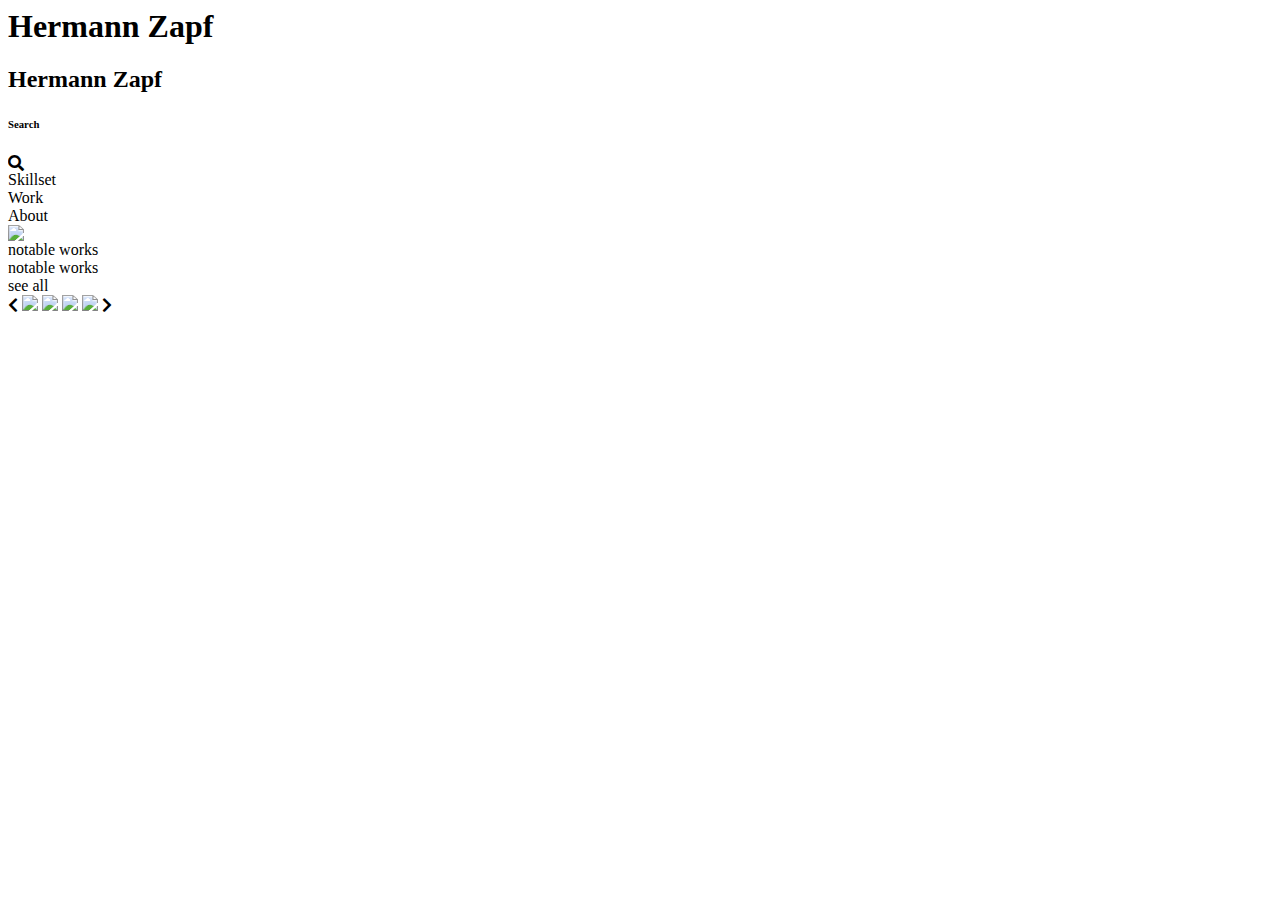
==== index.html @ 798f4eb2 "Create index.html" ====
<html>
  <header>
    <h1>Hermann Zapf</h1>
    <h2>Hermann Zapf</h2>
    <h6>Search</h6>
    <link href="https://use.fontawesome.com/releases/v5.0.7/css/all.css" rel="stylesheet"> <i class="fas fa-search"></i>
  <div class="nav">Skillset</div> 
  <div class="nav2">Work</div>
  <div class="nav3">About</div>
  <img class="gif" src="https://mir-cdn.behance.net/v1/rendition/project_modules/fs/0c672977640815.5c8d91732e8cd.gif">
  </header>
  
  <div class="notable">notable works</div>
  <div class="notable2">notable works</div>
  <div class="see-all">see all</div>
  
  <body class="images">
    <link href="https://use.fontawesome.com/releases/v5.0.7/css/all.css" rel="stylesheet"> <i class="fas fa-chevron-left"></i>
    <img class="optima" src="https://i.pinimg.com/564x/76/2f/b4/762fb4675291ec999438df8e5c15ee69.jpg">
    <img class="palatino" src="https://i.pinimg.com/564x/92/88/81/92888105973627b05ba36c7947815c72.jpg">
    <img class="urwgrotesk" src="https://i.pinimg.com/564x/45/69/d9/4569d946fa8cb20e3d5c36bd6dc23064.jpg">
    <img class="commenius" src="http://www.identifont.com/samples2/berthold/Comenius.gif">
    <link href="https://use.fontawesome.com/releases/v5.0.7/css/all.css" rel="stylesheet"> <i class="fas fa-chevron-right"></i>
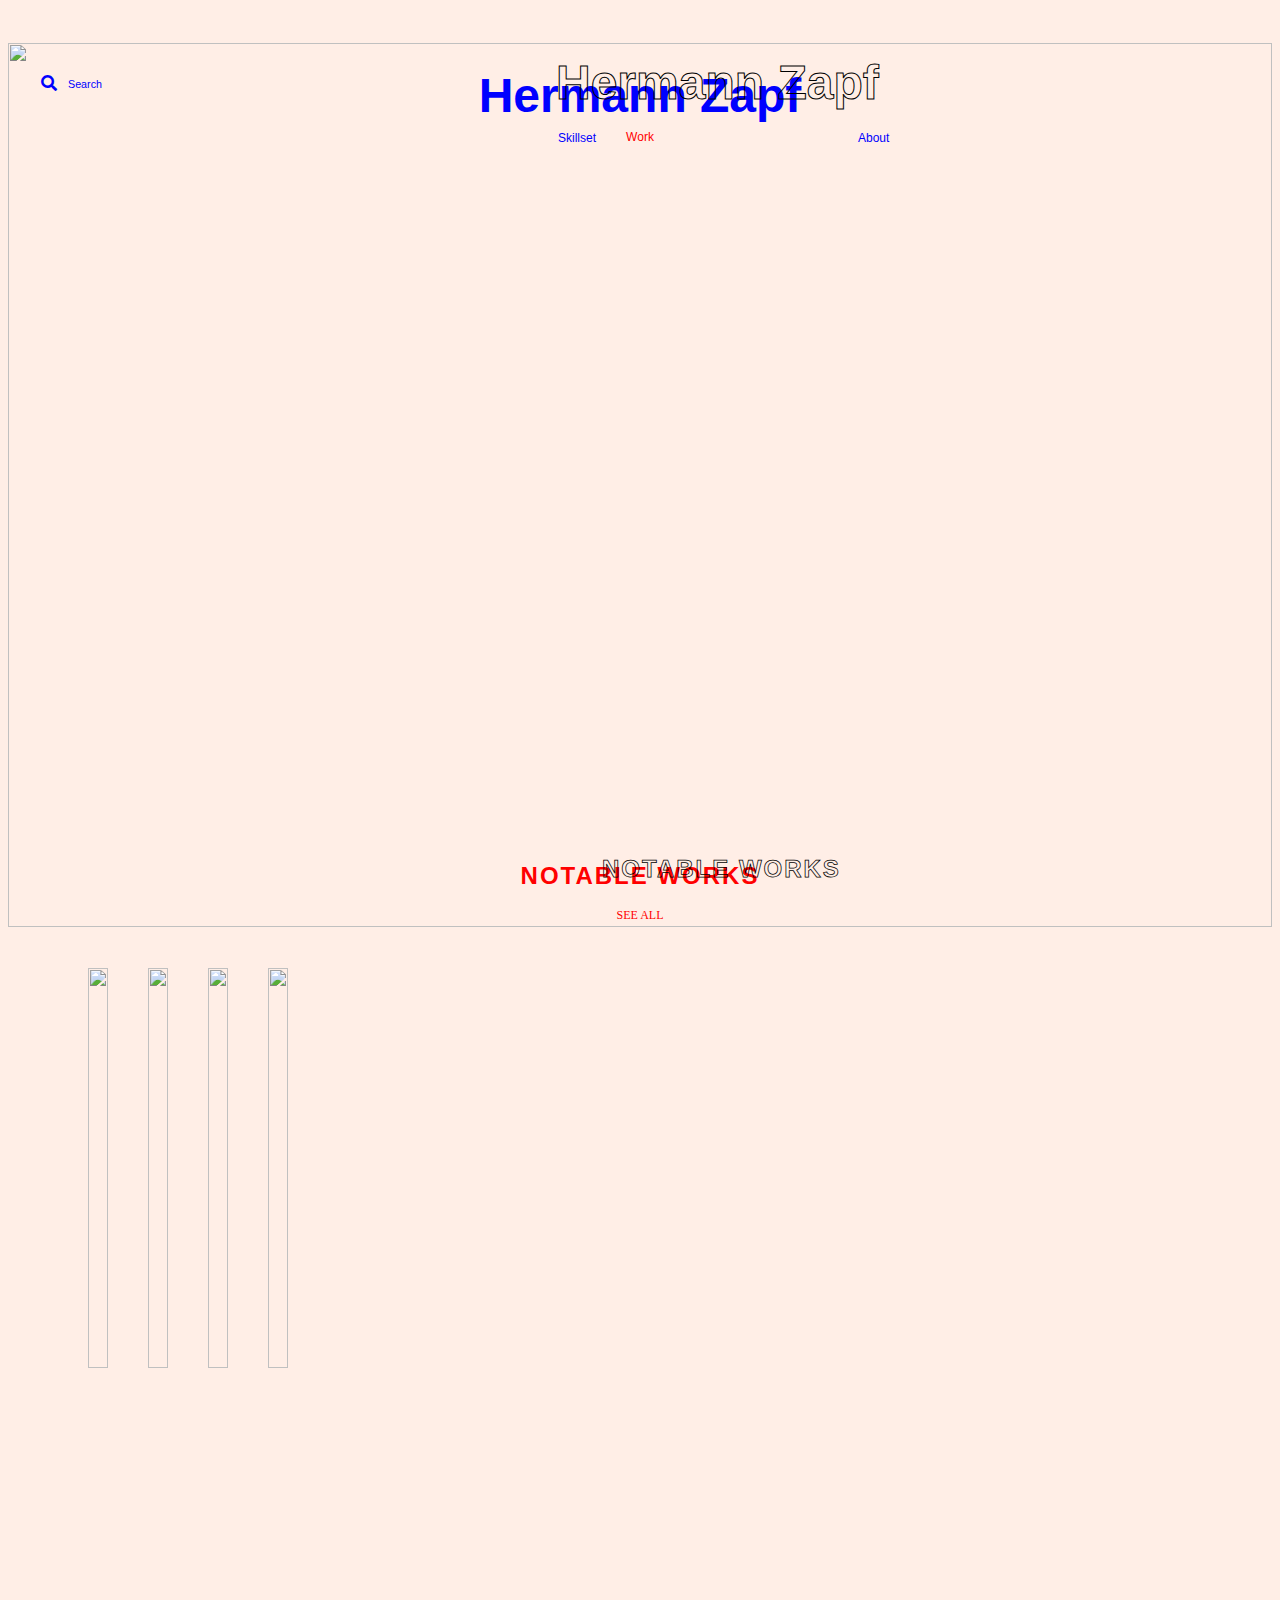
==== commit 78bdc59c: "Updating from server" ====
--- a/index.html
+++ b/index.html
@@ -1,24 +1,228 @@
+<!DOCTYPE HTML 
+
 <html>
-  <header>
-    <h1>Hermann Zapf</h1>
-    <h2>Hermann Zapf</h2>
-    <h6>Search</h6>
-    <link href="https://use.fontawesome.com/releases/v5.0.7/css/all.css" rel="stylesheet"> <i class="fas fa-search"></i>
-  <div class="nav">Skillset</div> 
+<header>
+  <h1>Hermann Zapf</h1>
+  <h2>Hermann Zapf</h2>
+  <h6>Search</h6>
+  <link href="https://use.fontawesome.com/releases/v5.0.7/css/all.css" rel="stylesheet"> <i class="fas fa-search"></i>
+  <div class="nav">Skillset</div>
   <div class="nav2">Work</div>
   <div class="nav3">About</div>
-  <img class="gif" src="https://mir-cdn.behance.net/v1/rendition/project_modules/fs/0c672977640815.5c8d91732e8cd.gif">
-  </header>
+  <img class="gif" src="https://mir-cdn.behance.net/v1/rendition/project_modules/fs/634ef077640815.5c903aac44ae8.gif">
+</header>
+
+<div class="notable">notable works</div>
+<div class="notable2">notable works</div>
+<div class="see-all">see all</div>
+
+<div class="container"><img src="https://i.pinimg.com/564x/76/2f/b4/762fb4675291ec999438df8e5c15ee69.jpg" alt=""/>
+  <div class="inner">
+    <div class="v-inner">
+      <h3>Typeface | Optima</h3>
+      <p>A typeface that combines features of both serif and sans serif types into one humanistic design.</p>
+    </div>
+  </div>
+</div>
+<div class="container"><img src="https://i.pinimg.com/564x/92/88/81/92888105973627b05ba36c7947815c72.jpg" alt=""/>
+  <div class="inner">
+    <div class="v-inner">
+      <h3>Typeface | Palatino</h3>
+      <p>One of the top ten most-used typefaces in the world, it is a classical serif typeface that employs a strong, open style that’s highly legible. Very attractive and easily readable, its popularity has spawned a host of imitators.</p>
+    </div>
+  </div>
+</div>
+<div class="container"><img src="https://i.pinimg.com/564x/45/69/d9/4569d946fa8cb20e3d5c36bd6dc23064.jpg" alt=""/>
+  <div class="inner">
+    <div class="v-inner">
+      <h3>Typeface | URW Grotesk</h3>
+      <p>A simple sans serif typeface that's esigned specifically for use in books, newspapers, and magazines.</p>
+    </div>
+  </div>
+</div>
+<div class="container"><img .comenius=".comenius" src="https://mir-cdn.behance.net/v1/rendition/project_modules/max_1200/da000977829351.5c92e2659c951.png" alt=""/>
+  <div class="inner">
+    <div class="v-inner">
+      <h3>Typeface | Comenius</h3>
+      <p>Mainly designed for large bodies of text, it can also be used for ads and display purposes, especially in its bold weight.</p>
+    </div>
+  </div>
+</div>
+
+<style>
   
-  <div class="notable">notable works</div>
-  <div class="notable2">notable works</div>
-  <div class="see-all">see all</div>
-  
-  <body class="images">
-    <link href="https://use.fontawesome.com/releases/v5.0.7/css/all.css" rel="stylesheet"> <i class="fas fa-chevron-left"></i>
-    <img class="optima" src="https://i.pinimg.com/564x/76/2f/b4/762fb4675291ec999438df8e5c15ee69.jpg">
-    <img class="palatino" src="https://i.pinimg.com/564x/92/88/81/92888105973627b05ba36c7947815c72.jpg">
-    <img class="urwgrotesk" src="https://i.pinimg.com/564x/45/69/d9/4569d946fa8cb20e3d5c36bd6dc23064.jpg">
-    <img class="commenius" src="http://www.identifont.com/samples2/berthold/Comenius.gif">
-    <link href="https://use.fontawesome.com/releases/v5.0.7/css/all.css" rel="stylesheet"> <i class="fas fa-chevron-right"></i>
+ html{
+  background-color: rgb(255, 238, 230);
+  max-width: 100%;
+  overflow-x: hidden;
+}
+
+header h1 {
+  font-family: avenir, sans-serif;
+  font-weight: bold;
+  font-size: 48px;
+  color: blue;
+  text-align: center;
+  position: relative;
+  top: 60px;
+}
+
+header h2 {
+  font-family: avenir, sans-serif;
+  font-weight: bold;
+  font-size: 48px;
+  color: transparent;
+  -webkit-text-stroke: 1px black;
+  position: relative;
+  left: 548px;
+  top: -48px;
+}
+
+header h6{
+  font-family: avenir, sans-serif;
+  font-weight: 500;
+  position: relative;
+  left: 60px;
+  top: -120px;
+  color: blue;
+}
+
+.fa-search{
+  position: relative;
+  left: 33px;
+  top: -160px; 
+  color: blue;
+}
+
+.nav{
+  font-family: avenir, sans-serif;
+  font-size: 12px;
+  color: blue;
+  position: relative;
+  left: 550px;
+  top: -120px;
+}
+
+.nav2{
+  font-family: avenir, sans-serif;
+  font-size: 12px;
+  color: red;
+  text-align: center;
+  position: relative;
+  top: -135px;
+}
+
+.nav3{
+  font-family: avenir, sans-serif;
+  font-size: 12px;
+  color: blue;
+  position: relative;
+  left: 850px;
+  top:-148px;
+}
+
+intro{
+  font-size: 100px;
+  font-family: avenir, sans-serif;
+  text-transform: uppercase;
+  font-weight: 600;
+  letter-spacing: 5px;
+}
+
+.gif{
+  position: relative;
+  top: -250px;
+}
+
+.notable{
+  font-family: avenir, sans-serif;
+  text-transform: uppercase;
+  font-size: 24px;
+  font-weight: 700;
+  color: red;
+  text-align: center;
+  letter-spacing: 2px;
+  position: relative;
+  top: -315px;
+}
+
+.notable2{
+  font-family: avenir, sans-serif;
+  text-transform: uppercase;
+  font-size: 24px;
+  font-weight: 700;
+  color: transparent;
+  -webkit-text-stroke: .75px black;
+  letter-spacing: 2px;
+  position: relative;
+  left: 594px;
+  top: -350px;
+}
+
+.see-all{
+  font-family: avenir, sans serif;
+  text-transform: uppercase;
+  font-size: 12px;
+  color: red;
+  text-align: center;
+  position: relative;
+  top: -325px;
+}
+
+img {
+  height: 100%;
+  transition: all 0.5s;
+  opacity: 1;
+}
+h3 {
+  font-family: avenir;
+  text-align: center;
+  transition: all 0.5s;
+  opacity: 0;
+}
+p {
+  font-family: avenir;
+  width: 100%;
+  text-align: center;
+  font-size: 14px;
+  transition: all 0.5s;
+  opacity: 0;
+}
+.container {
+  height: 400px;
+  float: left;
+  margin: 20px;
+  position: relative;
+  top: -300px;
+  left: 60px;
+}
+.container:hover img {
+  opacity: 0.1;
+  transition: all 0.5s;
+}
+.container:hover h3 {
+  opacity: 1;
+  transition: all 0.5s;
+}
+.container:hover p {
+  opacity: 1;
+  transition: all 0.5s;
+}
+.inner {
+  position: absolute;
+  display: table;
+  height: 90%;
+  width: 90%;
+  padding: 5%;
+  top: 0;
+  left: 0;
+}
+.inner .v-inner {
+  display: table-cell;
+  vertical-align: middle;
+}
+
+</style>
+
+</html>
    